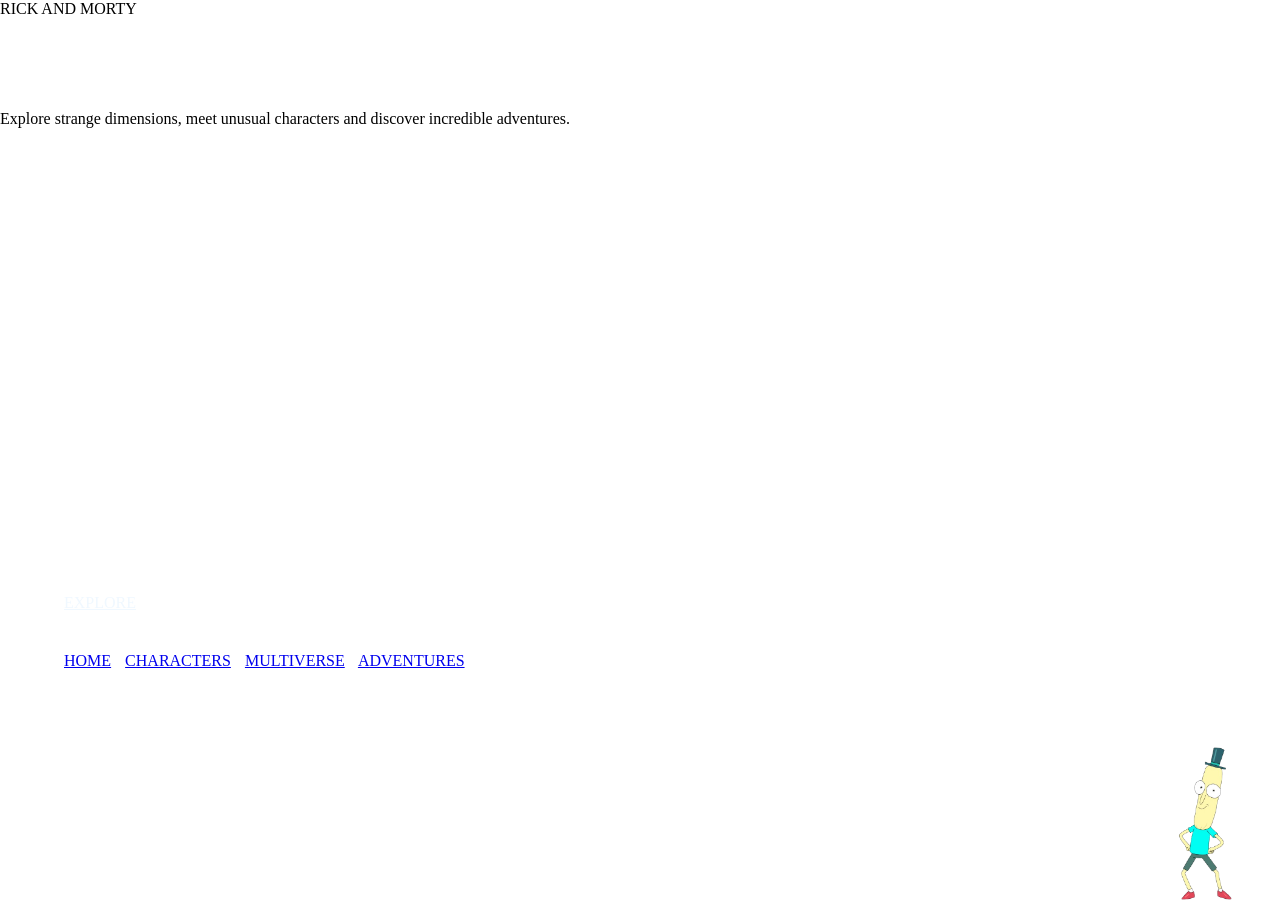
==== index.html @ ee176c98 "Final_Result_Web" ====
<!DOCTYPE html>
<html lang="en">

<head>
    <meta charset="UTF-8">
    <meta name="viewport" content="width=device-width, initial-scale=1.0">

    <title>Rick and Morty Universe</title>

    <link rel="stylesheet" href="css/style.css">
    <style>
        body {
            margin: 0;
            min-height: 100vh;
            background-image: url('images/RnmIndex.jpg');
            background-size: cover;
            background-position: center;
            background-repeat: no-repeat;
            background-attachment: fixed;
        }
    </style>
</head>

<body class="Home-page">
    <header class="top-bar">

        <div>
            RICK AND MORTY
        </div>


    </header>

    <main>

        <section class="hero">

            <div class="hero-content">


                <h1 class="welcome" style="color: white; font-size: 36px; margin-bottom: 20px;">
                    WELCOME TO THE MULTIVERSE
                </h1>

                <p id ="hero-text" >
                    Explore strange dimensions,
                    meet unusual characters and
                    discover incredible adventures.
                </p>

                <a style="position:relative; top: 450px; left: 5%; color: aliceblue;" href="characters.html" class="hero-button">
                    EXPLORE
                </a>
                

            </div>

        </section>

    </main>
    <nav class="nav-menu" style="position: relative; top: 450px; left: 5%; margin-top: 40px;">
            <a href="index.html" style="margin-right: 10px;">HOME</a>
            <a href="characters.html" style="margin-right: 10px;">CHARACTERS</a>
            <a href="multiverse.html" style="margin-right: 10px;">MULTIVERSE</a>
            <a href="adventures.html" style="margin-right: 10px;">ADVENTURES</a>
        </nav>

        <img src="images/poopybutthole.png" alt="Mr. Poopybutthole" style="position: absolute; bottom: 0; right: 0; width: 150px; height: auto;">


    </body>


</html>
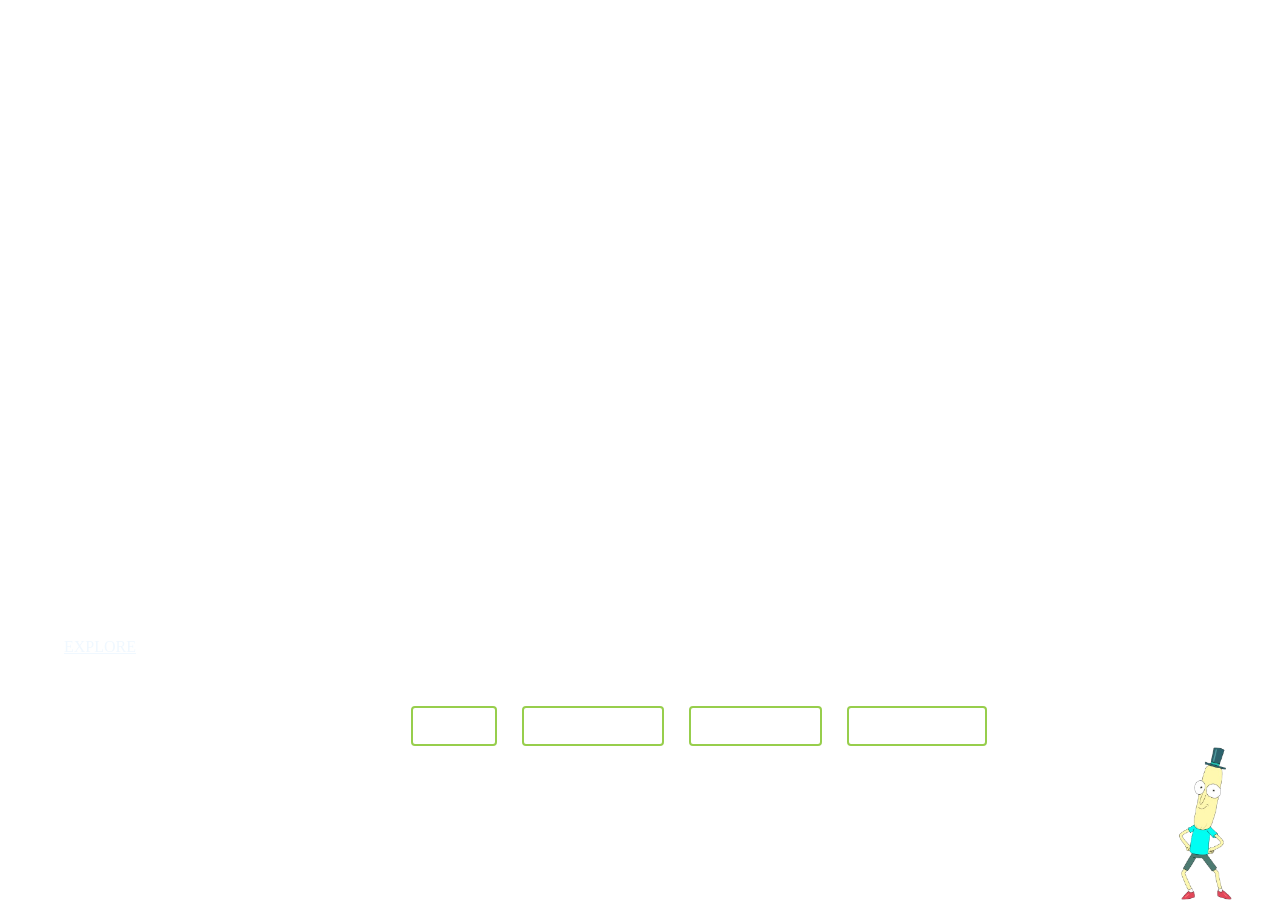
==== commit 17dfbeef: "css fix" ====
--- a/index.html
+++ b/index.html
@@ -7,7 +7,7 @@
 
     <title>Rick and Morty Universe</title>
 
-    <link rel="stylesheet" href="css/style.css">
+    <link rel="stylesheet" href="CSS/style.css">
     <style>
         body {
             margin: 0;
--- a/CSS/style.css
+++ b/CSS/style.css
@@ -0,0 +1,447 @@
+/* Первоначальные стили для страницы (1-2) */
+
+.welcome {
+    color: white;
+    font-size: 36px;
+    margin-bottom: 20px;
+    position: relative;
+    top: 450px;
+    LEFT: 5%;
+
+}
+
+#hero-text {
+    color: white;
+    font-size: 18px;
+    max-width: 600px;
+    margin-bottom: 20px;
+    position: relative;
+    top: 450px;
+    left: 5%;
+}
+.nav-menu {
+    display: flex;                  /* Используем Flexbox для выравнивания */
+   flex-direction: row;           /* Строго в ряд, как у вас на экране */
+    justify-content: center;       /* Центрируем кнопки внутри полосы */
+    align-items: center;
+    gap: 15px;                     /* Расстояние МЕЖДУ коробками-кнопками */
+    padding: 10px;
+    background: transparent
+}
+.nav-menu a {
+    text-decoration: none;
+    color: #ffffff;
+    font-family: Arial, sans-serif;
+    font-size: 14px;
+    font-weight: bold;
+    text-transform: uppercase;
+    background-color: rgba(255, 255, 255, 0.1);
+    border: 2px solid #97ce4c; 
+    padding: 10px 20px;
+    border-radius: 4px;
+    transition: all 0.3s ease;
+}
+
+.nav-menu a:hover {
+    background-color: #00ff5e;
+    color: #000;
+}
+html, body {
+    margin: 0;
+    padding: 0;
+    width: 100%;
+    min-height: 100vh;
+    overflow-x: hidden;
+    box-sizing: border-box;
+}
+*, *::before, *::after {
+    box-sizing: inherit;
+}
+.characters-page {
+    margin: 0;
+    padding: 0;
+    font-family: 'Arial', sans-serif;
+    background-color: #000000; /* Черный фон для страницы */
+}
+
+.characters-hero {
+    position: relative;
+    width: 100%;
+    height: 100vh;
+    background-image: url('../images/sanchez-family.jpg');
+    background-size: cover;
+    background-position: center;
+    background-repeat: no-repeat;
+    display: flex;
+    justify-content: flex-start;
+    align-items: flex-start;
+}
+
+.characters-main {
+    width: 80%;
+    max-width: 1100px;
+    margin: -100px auto 0;
+    position: relative;
+    background-color: white;
+    padding: 60px;
+    border-radius: 10px 10px 10px 10px;
+}
+.character-info {
+    display:flex;
+    align-items: center;
+    gap: 10px;
+}
+
+
+
+
+/* Стили для страниц (3-4) */
+
+/* =========================
+   MULTIVERSE PAGE
+   ========================= */
+
+.multiverse-page {
+    margin: 0;
+    background-color: #090909;
+    color: white;
+    font-family: Arial, sans-serif;
+}
+
+
+/* THREE COLUMNS */
+
+.multiverse-layout {
+    display: flex;
+    justify-content: center;
+
+    width: 100%;
+    min-height: 100vh;
+
+    padding: 60px 20px;
+}
+
+
+/* CENTER CONTENT */
+
+.multiverse-content {
+    width: 100%;
+    max-width: 800px;
+
+    text-align: center;
+
+    background-color: rgba(10, 30, 45, 0.9);
+
+    padding: 40px;
+
+    border-radius: 15px;
+    border: 2px solid #97ce4c;
+}
+
+
+.multiverse-content h1 {
+    font-size: 48px;
+
+    margin-top: 0;
+
+    margin-bottom: 20px;
+
+    color: #97ce4c;
+}
+
+
+.multiverse-content h2 {
+    margin-top: 40px;
+
+    margin-bottom: 20px;
+}
+
+
+.intro-text {
+    max-width: 650px;
+
+    margin: 0 auto 40px auto;
+
+    font-size: 18px;
+
+    line-height: 1.6;
+}
+
+
+/* TABLE */
+
+.multiverse-table {
+    width: 100%;
+
+    border-collapse: collapse;
+
+    margin: 20px auto;
+}
+
+
+.multiverse-table th,
+.multiverse-table td {
+    border: 1px solid #97ce4c;
+
+    padding: 15px;
+
+    text-align: center;
+}
+
+
+.multiverse-table th {
+    background-color: #97ce4c;
+
+    color: black;
+}
+
+
+/* TEXT UNDER TABLE */
+
+.multiverse-info {
+    max-width: 650px;
+
+    margin: 40px auto;
+
+    line-height: 1.6;
+}
+
+
+/* SIDE IMAGES */
+
+.side-image {
+    display: flex;
+
+    justify-content: center;
+
+    align-items: center;
+}
+
+
+.side-image img {
+    width: 100%;
+
+    max-width: 250px;
+
+    height: auto;
+}
+
+
+/* FOOTER */
+
+footer {
+    text-align: center;
+
+    padding: 20px;
+
+    background-color: black;
+
+    color: #aaaaaa;
+}.top-bar {
+    color: white;
+    font-size: 30px;
+    font-weight: bold;
+}
+
+.universe-details {
+    width: 100%;
+    margin-top: 60px;
+}
+
+.universe-card {
+    margin: 50px auto;
+    padding: 30px;
+
+    max-width: 700px;
+
+    background-color: rgba(255, 255, 255, 0.08);
+
+    border: 2px solid #97ce4c;
+    border-radius: 15px;
+
+    text-align: center;
+
+    scroll-margin-top: 40px;
+}
+
+.universe-card img {
+    width: 300px;
+    max-width: 100%;
+    height: auto;
+
+    margin: 20px 0;
+
+    border-radius: 10px;
+}
+
+.universe-card p {
+    line-height: 1.6;
+}
+
+html {
+    scroll-behavior: smooth;
+}
+
+/* =========================
+   ADVENTURES PAGE
+   ========================= */
+
+.adventures-page {
+    margin: 0;
+    min-height: 100vh;
+
+    background-color: #090909;
+    color: white;
+
+    font-family: Arial, sans-serif;
+}
+
+
+/* MAIN ADVENTURE BOX */
+
+.adventure-box {
+    width: 90%;
+    max-width: 650px;
+
+    margin: 80px auto;
+    padding: 40px;
+
+    text-align: center;
+
+    background-color: rgba(10, 30, 45, 0.95);
+
+    border: 2px solid #97ce4c;
+    border-radius: 15px;
+}
+
+
+/* TITLE */
+
+.adventure-box h1 {
+    margin-top: 0;
+
+    font-size: 42px;
+    color: #97ce4c;
+}
+
+
+/* DESCRIPTION */
+
+.adventure-box p {
+    font-size: 18px;
+    line-height: 1.6;
+
+    margin-bottom: 30px;
+}
+
+
+/* LABELS */
+
+.adventure-box label {
+    display: block;
+
+    margin-top: 20px;
+    margin-bottom: 8px;
+
+    text-align: left;
+
+    font-size: 16px;
+    font-weight: bold;
+}
+
+
+/* NAME INPUT */
+
+.adventure-box input {
+    width: 100%;
+
+    padding: 12px;
+
+    font-size: 16px;
+
+    background-color: #111f29;
+    color: white;
+
+    border: 2px solid #97ce4c;
+    border-radius: 6px;
+
+    outline: none;
+}
+
+
+/* DESTINATION SELECT */
+
+.adventure-box select {
+    width: 100%;
+
+    padding: 12px;
+
+    font-size: 16px;
+
+    background-color: #111f29;
+    color: white;
+
+    border: 2px solid #97ce4c;
+    border-radius: 6px;
+
+    outline: none;
+}
+
+
+/* START BUTTON */
+
+.adventure-box button {
+    margin-top: 30px;
+
+    padding: 12px 30px;
+
+    font-size: 16px;
+    font-weight: bold;
+
+    background-color: #97ce4c;
+    color: black;
+
+    border: none;
+    border-radius: 6px;
+
+    cursor: pointer;
+
+    transition: 0.3s;
+}
+
+
+/* BUTTON HOVER */
+
+.adventure-box button:hover {
+    background-color: #97ce4c;
+
+    transform: scale(1.05);
+}
+
+html,
+body {
+    margin: 0;
+    width: 100%;
+    min-height: 100%;
+}
+
+body.adventures-page {
+    min-height: 100vh;
+
+    background-image:
+        linear-gradient(
+            rgba(0, 0, 0, 0.15),
+            rgba(0, 0, 0, 0.35)
+        ),
+        url("images/portalAD.jpg");
+
+    background-size: cover;
+    background-position: center;
+    background-repeat: no-repeat;
+    background-attachment: fixed;
+}
+
+.adventures-page {
+    min-height: 100vh;
+    background: transparent;
+}
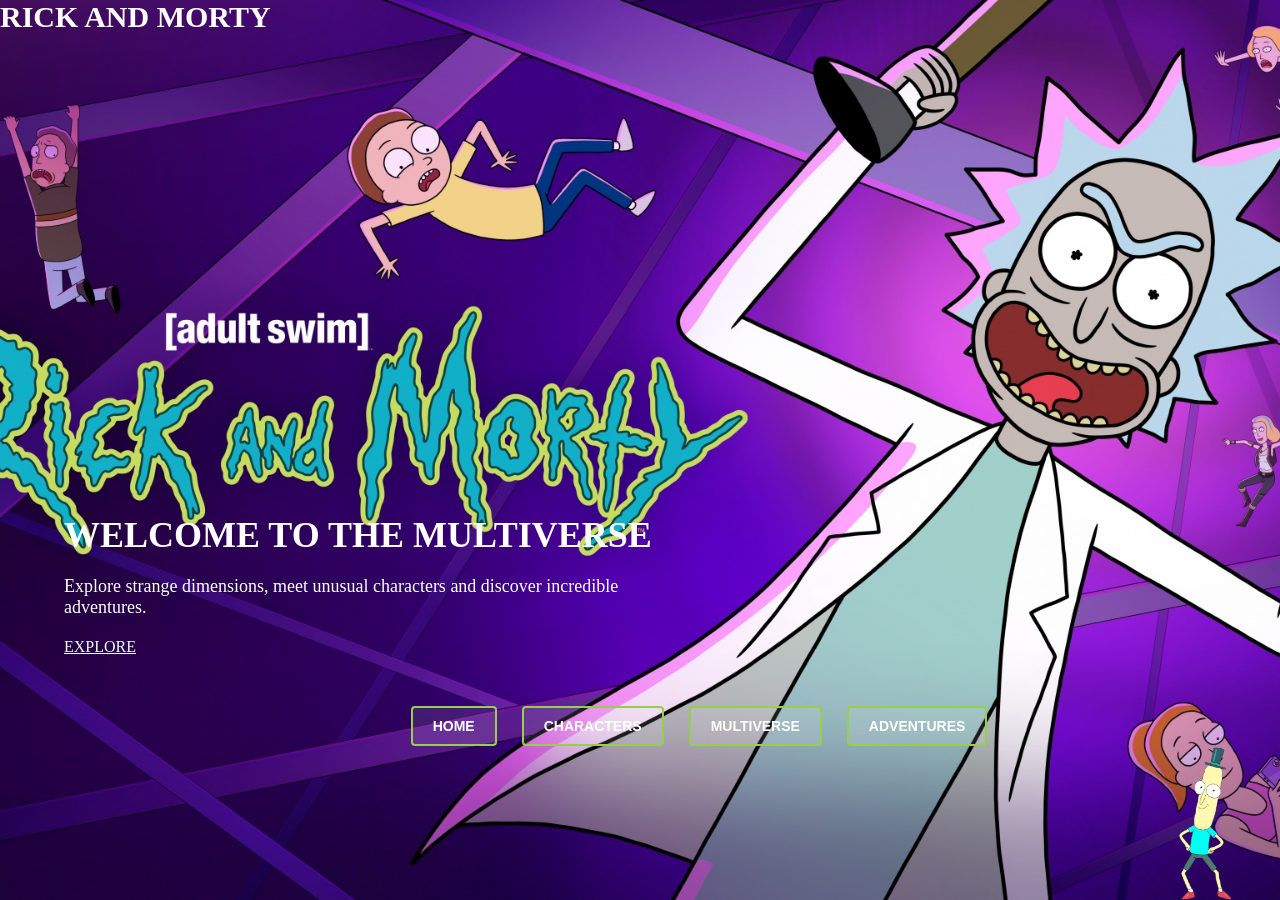
==== commit 20f5397c: "quick fix" ====
--- a/index.html
+++ b/index.html
@@ -12,7 +12,7 @@
         body {
             margin: 0;
             min-height: 100vh;
-            background-image: url('images/RnmIndex.jpg');
+            background-image: url('images/RnMIndex.jpg');
             background-size: cover;
             background-position: center;
             background-repeat: no-repeat;
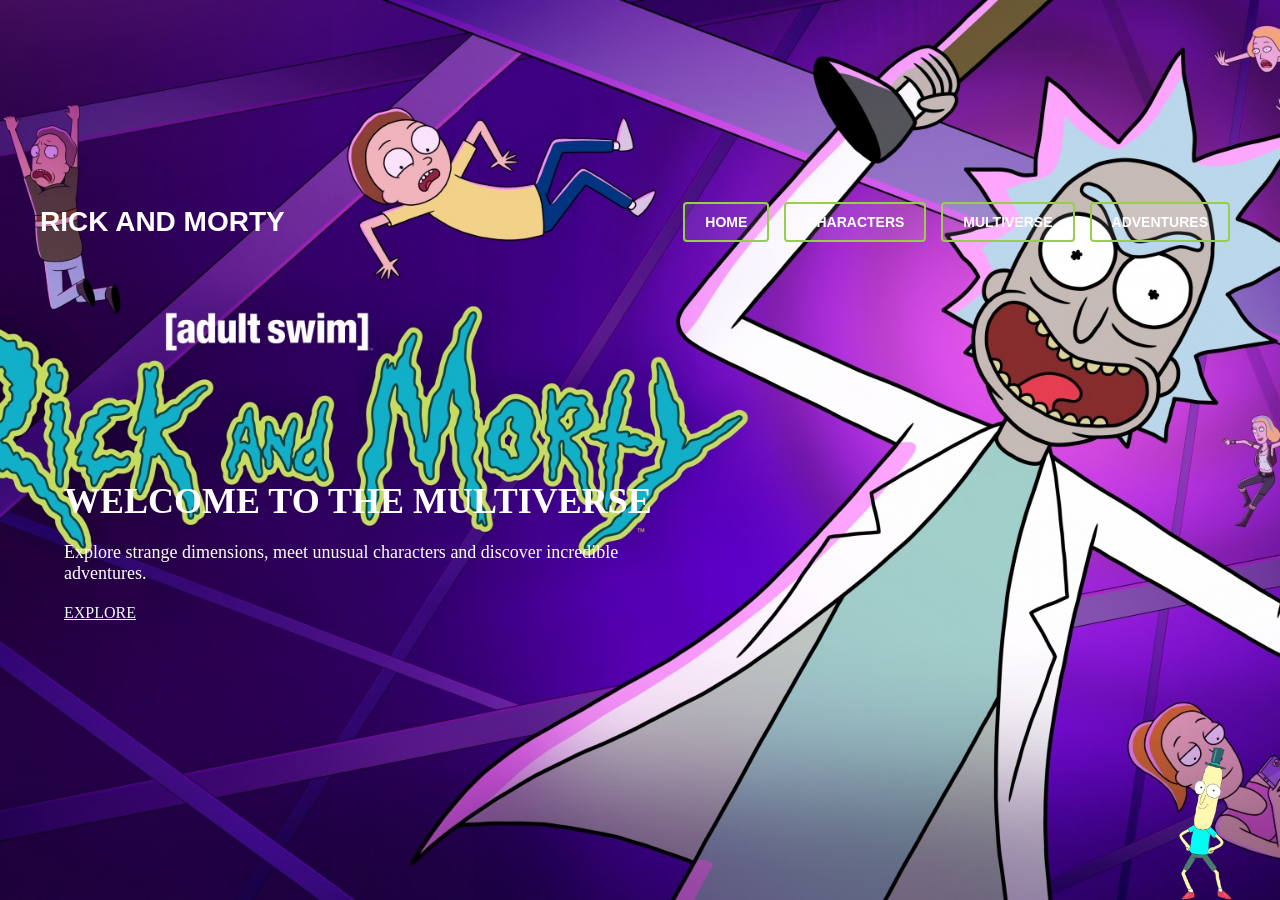
==== commit af61578e: "Complete Assignment 2 Flexbox and Grid" ====
--- a/index.html
+++ b/index.html
@@ -8,29 +8,9 @@
     <title>Rick and Morty Universe</title>
 
     <link rel="stylesheet" href="CSS/style.css">
-    <style>
-        body {
-            margin: 0;
-            min-height: 100vh;
-            background-image: url('images/RnMIndex.jpg');
-            background-size: cover;
-            background-position: center;
-            background-repeat: no-repeat;
-            background-attachment: fixed;
-        }
-    </style>
 </head>
 
 <body class="Home-page">
-    <header class="top-bar">
-
-        <div>
-            RICK AND MORTY
-        </div>
-
-
-    </header>
-
     <main>
 
         <section class="hero">
@@ -38,34 +18,45 @@
             <div class="hero-content">
 
 
-                <h1 class="welcome" style="color: white; font-size: 36px; margin-bottom: 20px;">
+                <h1 class="welcome">
                     WELCOME TO THE MULTIVERSE
                 </h1>
 
-                <p id ="hero-text" >
+                <p id="hero-text">
                     Explore strange dimensions,
                     meet unusual characters and
                     discover incredible adventures.
                 </p>
 
-                <a style="position:relative; top: 450px; left: 5%; color: aliceblue;" href="characters.html" class="hero-button">
+                <a href="characters.html" class="hero-button">
                     EXPLORE
                 </a>
-                
 
             </div>
 
         </section>
 
     </main>
-    <nav class="nav-menu" style="position: relative; top: 450px; left: 5%; margin-top: 40px;">
-            <a href="index.html" style="margin-right: 10px;">HOME</a>
-            <a href="characters.html" style="margin-right: 10px;">CHARACTERS</a>
-            <a href="multiverse.html" style="margin-right: 10px;">MULTIVERSE</a>
-            <a href="adventures.html" style="margin-right: 10px;">ADVENTURES</a>
-        </nav>
+    <header class="site-header">
 
-        <img src="images/poopybutthole.png" alt="Mr. Poopybutthole" style="position: absolute; bottom: 0; right: 0; width: 150px; height: auto;">
+    <div class="logo">
+        RICK AND MORTY
+    </div>
+
+    <nav class="nav-menu">
+        <a href="index.html">HOME</a>
+        <a href="characters.html">CHARACTERS</a>
+        <a href="multiverse.html">MULTIVERSE</a>
+        <a href="adventures.html">ADVENTURES</a>
+    </nav>
+
+</header>
+
+    <img
+        class="home-character"
+        src="images/poopybutthole.png"
+        alt="Mr. Poopybutthole"
+    >
 
 
     </body>
--- a/CSS/style.css
+++ b/CSS/style.css
@@ -1,33 +1,62 @@
 /* Первоначальные стили для страницы (1-2) */
 
-.welcome {
-    color: white;
-    font-size: 36px;
-    margin-bottom: 20px;
+/* =========================
+   GLOBAL
+   ========================= */
+
+html {
+    scroll-behavior: smooth;
+}
+
+html,
+body {
+    margin: 0;
+    padding: 0;
+    width: 100%;
+    min-height: 100%;
+    overflow-x: hidden;
+    box-sizing: border-box;
+}
+
+*,
+*::before,
+*::after {
+    box-sizing: inherit;
+}
+
+.site-header {
+    display: flex;
+    justify-content: space-between;
+    align-items: center;
+
+    width: 100%;
+    padding: 20px 40px;
+
     position: relative;
-    top: 450px;
-    LEFT: 5%;
-
-}
-
-#hero-text {
-    color: white;
-    font-size: 18px;
-    max-width: 600px;
-    margin-bottom: 20px;
-    position: relative;
-    top: 450px;
-    left: 5%;
-}
+    z-index: 10;
+}
+
+.logo {
+    color: white;
+    font-family: Arial, sans-serif;
+    font-size: 28px;
+    font-weight: bold;
+}
+
+/* =========================
+   NAVIGATION
+   ========================= */
+
 .nav-menu {
-    display: flex;                  /* Используем Flexbox для выравнивания */
-   flex-direction: row;           /* Строго в ряд, как у вас на экране */
-    justify-content: center;       /* Центрируем кнопки внутри полосы */
+    display: flex;
+    flex-direction: row;
+    justify-content: center;
     align-items: center;
-    gap: 15px;                     /* Расстояние МЕЖДУ коробками-кнопками */
+    gap: 15px;
     padding: 10px;
-    background: transparent
-}
+    background: transparent;
+}
+
 .nav-menu a {
     text-decoration: none;
     color: #ffffff;
@@ -36,7 +65,7 @@
     font-weight: bold;
     text-transform: uppercase;
     background-color: rgba(255, 255, 255, 0.1);
-    border: 2px solid #97ce4c; 
+    border: 2px solid #97ce4c;
     padding: 10px 20px;
     border-radius: 4px;
     transition: all 0.3s ease;
@@ -44,24 +73,107 @@
 
 .nav-menu a:hover {
     background-color: #00ff5e;
-    color: #000;
-}
-html, body {
-    margin: 0;
-    padding: 0;
-    width: 100%;
+    color: #000000;
+}
+
+.gallery-item {
+    position: relative;
+    overflow: hidden;
+    border-radius: 10px;
+}
+
+.gallery-item img {
+    width: 100%;
+    height: 220px;
+    object-fit: cover;
+    display: block;
+
+    transition: transform 0.3s ease;
+}
+
+.gallery-caption {
+    position: absolute;
+
+    left: 0;
+    right: 0;
+    bottom: 0;
+
+    padding: 15px;
+
+    background-color: rgba(0, 0, 0, 0.75);
+    color: white;
+
+    text-align: center;
+    font-weight: bold;
+
+    opacity: 0;
+
+    transition: opacity 0.3s ease;
+}
+
+/* =========================
+   HOME PAGE
+   ========================= */
+
+.welcome {
+    color: white;
+    font-size: 36px;
+    margin-bottom: 20px;
+    position: relative;
+    top: 450px;
+    left: 5%;
+}
+
+#hero-text {
+    color: white;
+    font-size: 18px;
+    max-width: 600px;
+    margin-bottom: 20px;
+    position: relative;
+    top: 450px;
+    left: 5%;
+}
+
+.Home-page {
     min-height: 100vh;
-    overflow-x: hidden;
-    box-sizing: border-box;
-}
-*, *::before, *::after {
-    box-sizing: inherit;
-}
+    background-image: url("../images/RnMIndex.jpg");
+    background-size: cover;
+    background-position: center;
+    background-repeat: no-repeat;
+    background-attachment: fixed;
+}
+
+.home-character {
+    position: absolute;
+    bottom: 0;
+    right: 0;
+    width: 150px;
+    height: auto;
+}
+
+.hero-button {
+    position: relative;
+    top: 450px;
+    left: 5%;
+    color: aliceblue;
+}
+
+
+/* =========================
+   CHARACTERS PAGE
+   ========================= */
+
 .characters-page {
     margin: 0;
     padding: 0;
-    font-family: 'Arial', sans-serif;
-    background-color: #000000; /* Черный фон для страницы */
+    font-family: Arial, sans-serif;
+    background-color: #000000;
+}
+
+.character {
+    display: flex;
+    flex: 1 1 280px;
+    max-width: 320px;
 }
 
 .characters-hero {
@@ -84,15 +196,69 @@
     position: relative;
     background-color: white;
     padding: 60px;
-    border-radius: 10px 10px 10px 10px;
+    border-radius: 10px;
 }
 .character-info {
-    display:flex;
-    align-items: center;
-    gap: 10px;
-}
-
-
+    display: flex;
+    flex-direction: column;
+    width: 100%;
+
+    padding: 20px;
+
+    background-color: #f5f5f5;
+    border: 2px solid #97ce4c;
+    border-radius: 12px;
+
+    transition: transform 0.3s ease;
+}
+
+.characters-hero h1 {
+    color: white;
+    font-size: 40px;
+    margin-left: 5%;
+}
+
+.character-info img {
+    width: 100%;
+    height: 220px;
+    object-fit: contain;
+    border-radius: 8px;
+}
+
+.team-members {
+    color: white;
+    text-align: end;
+}
+
+.character-list {
+    display: flex;
+    flex-wrap: wrap;
+    gap: 25px;
+    justify-content: center;
+    align-items: stretch;
+}
+
+.character:hover .character-info {
+    transform: translateY(-8px);
+}
+
+.character-button {
+    margin-top: auto;
+    padding: 10px 20px;
+
+    background-color: #97ce4c;
+    color: black;
+
+    border: none;
+    border-radius: 6px;
+
+    font-weight: bold;
+    cursor: pointer;
+}
+
+.character-button:hover {
+    background-color: #00ff5e;
+}
 
 
 /* Стили для страниц (3-4) */
@@ -103,17 +269,26 @@
 
 .multiverse-page {
     margin: 0;
+    min-height: 100vh;
+
     background-color: #090909;
+    background-image: url("../images/multiedit.jpeg");
+    background-size: cover;
+    background-position: center;
+    background-repeat: no-repeat;
+    background-attachment: fixed;
+
     color: white;
     font-family: Arial, sans-serif;
 }
 
 
-/* THREE COLUMNS */
-
 .multiverse-layout {
+    grid-area: main;
+
     display: flex;
-    justify-content: center;
+    flex-direction: column;
+    align-items: center;
 
     width: 100%;
     min-height: 100vh;
@@ -121,8 +296,6 @@
     padding: 60px 20px;
 }
 
-
-/* CENTER CONTENT */
 
 .multiverse-content {
     width: 100%;
@@ -167,8 +340,6 @@
     line-height: 1.6;
 }
 
-
-/* TABLE */
 
 .multiverse-table {
     width: 100%;
@@ -195,9 +366,6 @@
     color: black;
 }
 
-
-/* TEXT UNDER TABLE */
-
 .multiverse-info {
     max-width: 650px;
 
@@ -206,29 +374,6 @@
     line-height: 1.6;
 }
 
-
-/* SIDE IMAGES */
-
-.side-image {
-    display: flex;
-
-    justify-content: center;
-
-    align-items: center;
-}
-
-
-.side-image img {
-    width: 100%;
-
-    max-width: 250px;
-
-    height: auto;
-}
-
-
-/* FOOTER */
-
 footer {
     text-align: center;
 
@@ -237,10 +382,6 @@
     background-color: black;
 
     color: #aaaaaa;
-}.top-bar {
-    color: white;
-    font-size: 30px;
-    font-weight: bold;
 }
 
 .universe-details {
@@ -253,8 +394,6 @@
     padding: 30px;
 
     max-width: 700px;
-
-    background-color: rgba(255, 255, 255, 0.08);
 
     border: 2px solid #97ce4c;
     border-radius: 15px;
@@ -278,8 +417,93 @@
     line-height: 1.6;
 }
 
-html {
-    scroll-behavior: smooth;
+.multiverse-character-left {
+    position: absolute;
+    bottom: 0;
+    left: 0;
+    width: 70px;
+    height: auto;
+}
+
+.multiverse-grid .site-header {
+    grid-area: header;
+}
+
+.multiverse-sidebar {
+    grid-area: sidebar;
+}
+
+.multiverse-layout {
+    grid-area: main;
+}
+
+.multiverse-grid footer {
+    grid-area: footer;
+}
+
+.multiverse-grid {
+    display: grid;
+
+    grid-template-columns: 220px 1fr;
+
+    grid-template-areas:
+        "header header"
+        "sidebar main"
+        "footer footer";
+
+    min-height: 100vh;
+}
+
+.multiverse-sidebar {
+    padding: 30px 20px;
+
+    background-color: rgba(10, 30, 45, 0.95);
+
+    border-right: 2px solid #97ce4c;
+}
+
+.multiverse-sidebar h2 {
+    color: #97ce4c;
+    margin-top: 0;
+}
+
+.multiverse-sidebar a {
+    display: block;
+
+    margin-bottom: 15px;
+    padding: 10px;
+
+    color: white;
+    text-decoration: none;
+
+    border-radius: 6px;
+
+    transition: 0.3s;
+}
+
+.multiverse-sidebar a:hover {
+    background-color: #97ce4c;
+    color: black;
+}
+
+.multiverse-gallery {
+    width: 100%;
+    max-width: 1000px;
+    margin: 60px auto;
+    padding: 30px;
+}
+
+.multiverse-gallery h2 {
+    text-align: center;
+    color: #97ce4c;
+    font-size: 32px;
+    margin-bottom: 30px;
+}
+
+.gallery-grid {
+    display: grid;
+    grid-template-columns: repeat(3, 1fr);
+    gap: 20px;
 }
 
 /* =========================
@@ -290,14 +514,10 @@
     margin: 0;
     min-height: 100vh;
 
-    background-color: #090909;
-    color: white;
-
+    background: transparent;
     font-family: Arial, sans-serif;
-}
-
-
-/* MAIN ADVENTURE BOX */
+    color: white;
+}
 
 .adventure-box {
     width: 90%;
@@ -313,10 +533,6 @@
     border: 2px solid #97ce4c;
     border-radius: 15px;
 }
-
-
-/* TITLE */
-
 .adventure-box h1 {
     margin-top: 0;
 
@@ -324,8 +540,6 @@
     color: #97ce4c;
 }
 
-
-/* DESCRIPTION */
 
 .adventure-box p {
     font-size: 18px;
@@ -335,8 +549,6 @@
 }
 
 
-/* LABELS */
-
 .adventure-box label {
     display: block;
 
@@ -349,15 +561,15 @@
     font-weight: bold;
 }
 
-
-/* NAME INPUT */
-
-.adventure-box input {
+.adventure-box input,
+.adventure-box select,
+.adventure-box textarea {
     width: 100%;
 
     padding: 12px;
 
     font-size: 16px;
+    font-family: Arial, sans-serif;
 
     background-color: #111f29;
     color: white;
@@ -368,27 +580,21 @@
     outline: none;
 }
 
-
-/* DESTINATION SELECT */
-
-.adventure-box select {
-    width: 100%;
-
-    padding: 12px;
-
-    font-size: 16px;
-
-    background-color: #111f29;
-    color: white;
-
-    border: 2px solid #97ce4c;
-    border-radius: 6px;
-
-    outline: none;
-}
-
-
-/* START BUTTON */
+.adventure-box textarea {
+    min-height: 100px;
+    resize: vertical;
+}
+
+.adventure-box input::placeholder,
+.adventure-box textarea::placeholder {
+    color: #aaaaaa;
+}
+
+.adventure-box input:focus,
+.adventure-box select:focus,
+.adventure-box textarea:focus {
+    border-color: #9be044;
+}
 
 .adventure-box button {
     margin-top: 30px;
@@ -409,20 +615,10 @@
     transition: 0.3s;
 }
 
-
-/* BUTTON HOVER */
-
 .adventure-box button:hover {
     background-color: #97ce4c;
 
     transform: scale(1.05);
-}
-
-html,
-body {
-    margin: 0;
-    width: 100%;
-    min-height: 100%;
 }
 
 body.adventures-page {
@@ -433,7 +629,7 @@
             rgba(0, 0, 0, 0.15),
             rgba(0, 0, 0, 0.35)
         ),
-        url("images/portalAD.jpg");
+        url("../images/portalAD.jpg");
 
     background-size: cover;
     background-position: center;
@@ -441,7 +637,95 @@
     background-attachment: fixed;
 }
 
-.adventures-page {
-    min-height: 100vh;
-    background: transparent;
+.adventure-character-left {
+    position: absolute;
+    bottom: 0;
+    left: 0;
+    width: 100px;
+    height: auto;
+}
+
+/* =========================
+   RESPONSIVE DESIGN
+   ========================= */
+
+@media (max-width: 768px) {
+
+    /* HEADER */
+
+    .site-header {
+        flex-direction: column;
+        gap: 15px;
+        padding: 20px;
+    }
+
+    .nav-menu {
+        flex-wrap: wrap;
+    }
+
+
+    /* HOME */
+
+    .welcome,
+    #hero-text,
+    .hero-button {
+        left: 20px;
+    }
+
+
+    /* CHARACTERS */
+
+    .characters-main {
+        width: 95%;
+        padding: 25px;
+    }
+
+    .character-list {
+        flex-direction: column;
+        align-items: center;
+    }
+
+    .character {
+        width: 100%;
+        max-width: 350px;
+    }
+
+
+    /* MULTIVERSE GRID */
+
+    .multiverse-grid {
+        grid-template-columns: 1fr;
+
+        grid-template-areas:
+            "header"
+            "sidebar"
+            "main"
+            "footer";
+    }
+
+    .multiverse-sidebar {
+        border-right: none;
+        border-bottom: 2px solid #97ce4c;
+    }
+
+    .multiverse-content {
+        padding: 20px;
+    }
+
+
+    /* GALLERY */
+
+    .gallery-grid {
+        grid-template-columns: repeat(2, 1fr);
+    }
+
+
+    /* ADVENTURES */
+
+    .adventure-box {
+        width: 95%;
+        padding: 25px;
+    }
+
+    
 }
